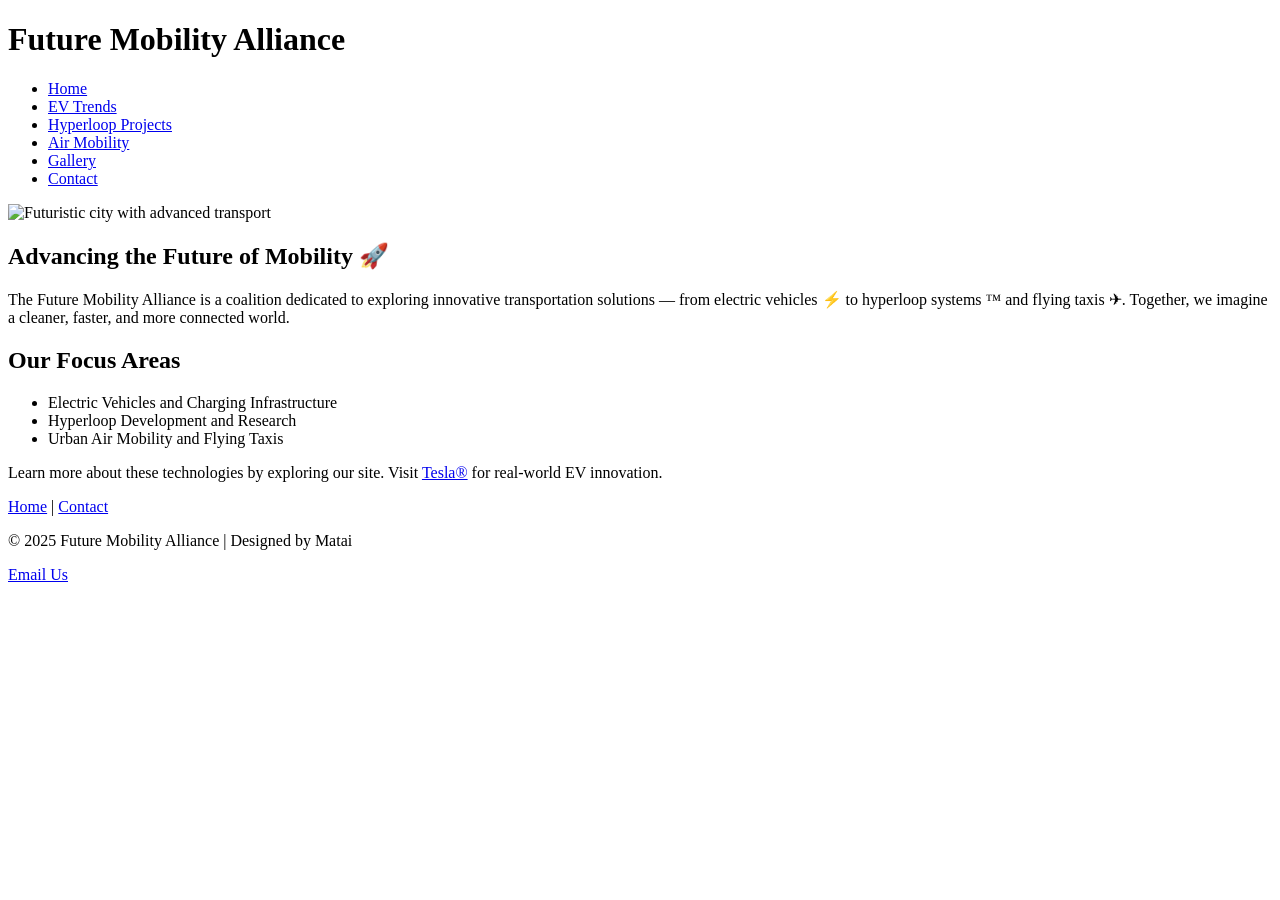
==== index.html @ a7bfba74 "Create index.html file" ====
<!DOCTYPE html>
<html lang="en">
<head>
  <meta charset="UTF-8">
  <meta name="viewport" content="width=device-width, initial-scale=1.0">
  <title>Future Mobility Alliance</title>
  <!-- Google Font -->
  <link href="https://fonts.googleapis.com/css2?family=Orbitron:wght@400;700&display=swap" rel="stylesheet">
  <!-- External CSS -->
  <link rel="stylesheet" href="styles.css">
</head>
<body>
  <!-- Header -->
  <header>
    <h1>Future Mobility Alliance</h1>
    <nav>
      <ul>
        <li><a href="index.html">Home</a></li>
        <li><a href="ev.html">EV Trends</a></li>
        <li><a href="hyperloop.html">Hyperloop Projects</a></li>
        <li><a href="airmobility.html">Air Mobility</a></li>
        <li><a href="gallery.html">Gallery</a></li>
        <li><a href="contact.html">Contact</a></li>
      </ul>
    </nav>
  </header>

  <!-- Hero Section -->
  <section id="hero">
    <img src="images/future-city.jpg" alt="Futuristic city with advanced transport">
    <h2>Advancing the Future of Mobility 🚀</h2>
    <p>
      The Future Mobility Alliance is a coalition dedicated to exploring innovative transportation solutions —
      from electric vehicles ⚡ to hyperloop systems ™ and flying taxis ✈. Together, we imagine a cleaner,
      faster, and more connected world.
    </p>
  </section>

  <!-- Highlights -->
  <section id="highlights">
    <h2>Our Focus Areas</h2>
    <ul>
      <li>Electric Vehicles and Charging Infrastructure</li>
      <li>Hyperloop Development and Research</li>
      <li>Urban Air Mobility and Flying Taxis</li>
    </ul>
    <p>
      Learn more about these technologies by exploring our site. Visit <a href="https://www.tesla.com" target="_blank">Tesla®</a>
      for real-world EV innovation.
    </p>
  </section>

  <!-- Footer -->
  <footer>
    <nav>
      <a href="index.html">Home</a> | 
      <a href="contact.html">Contact</a>
    </nav>
    <p>&copy; 2025 Future Mobility Alliance | Designed by Matai</p>
    <p><a href="mailto:info@futuremobility.org">Email Us</a></p>
  </footer>
</body>
</html>
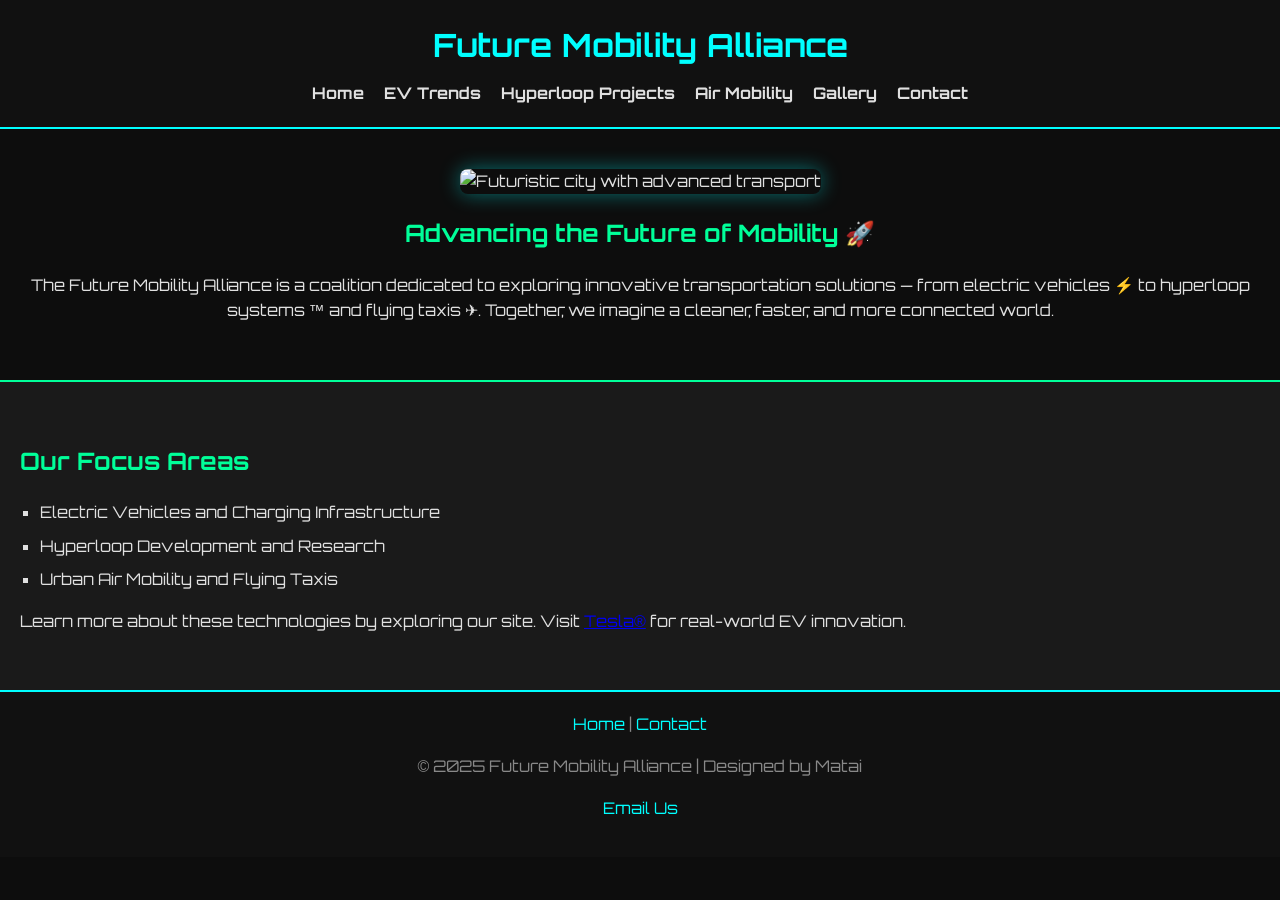
==== commit 509c4d68: "Created stylsheet link to index.html" ====
--- a/index.html
+++ b/index.html
@@ -7,7 +7,7 @@
   <!-- Google Font -->
   <link href="https://fonts.googleapis.com/css2?family=Orbitron:wght@400;700&display=swap" rel="stylesheet">
   <!-- External CSS -->
-  <link rel="stylesheet" href="styles.css">
+  <link rel="stylesheet" href="Futuremobilityalliance_stylesheet.css">
 </head>
 <body>
   <!-- Header -->
--- a/Futuremobilityalliance_stylesheet.css
+++ b/Futuremobilityalliance_stylesheet.css
@@ -0,0 +1,100 @@
+/* Google Font applied globally */
+body {
+  font-family: 'Orbitron', sans-serif;
+  background-color: #0d0d0d; /* dark background */
+  color: #e0e0e0;           /* light text */
+  margin: 0;
+  padding: 0;
+  line-height: 1.6;
+}
+
+/* Header */
+header {
+  background: #111;
+  padding: 20px;
+  text-align: center;
+  border-bottom: 2px solid #00ffff; /* neon accent */
+}
+
+header h1 {
+  margin: 0;
+  color: #00ffff;
+}
+
+/* Navigation */
+nav ul {
+  list-style: none;
+  padding: 0;
+  margin: 10px 0 0 0;
+  display: flex;
+  justify-content: center;
+  gap: 20px;
+}
+
+nav ul li a {
+  color: #e0e0e0;
+  text-decoration: none;
+  font-weight: bold;
+  transition: color 0.3s, text-shadow 0.3s;
+}
+
+/* Pseudo-class hover effect */
+nav ul li a:hover {
+  color: #00ffff;
+  text-shadow: 0 0 8px #00ffff;
+}
+
+/* Hero section */
+#hero {
+  text-align: center;
+  padding: 40px 20px;
+}
+
+#hero img {
+  max-width: 100%;
+  border-radius: 8px;
+  box-shadow: 0 0 20px rgba(0,255,255,0.4);
+}
+
+#hero h2 {
+  color: #00ff99;
+  margin-top: 20px;
+}
+
+/* Highlights section */
+#highlights {
+  padding: 40px 20px;
+  background: #1a1a1a;
+  border-top: 2px solid #00ff99;
+}
+
+#highlights h2 {
+  color: #00ff99;
+}
+
+#highlights ul {
+  list-style: square;
+  padding-left: 20px;
+}
+
+#highlights ul li {
+  margin: 8px 0;
+}
+
+/* Footer */
+footer {
+  background: #111;
+  color: #888;
+  text-align: center;
+  padding: 20px;
+  border-top: 2px solid #00ffff;
+}
+
+footer a {
+  color: #00ffff;
+  text-decoration: none;
+}
+
+footer a:hover {
+  text-decoration: underline;
+}
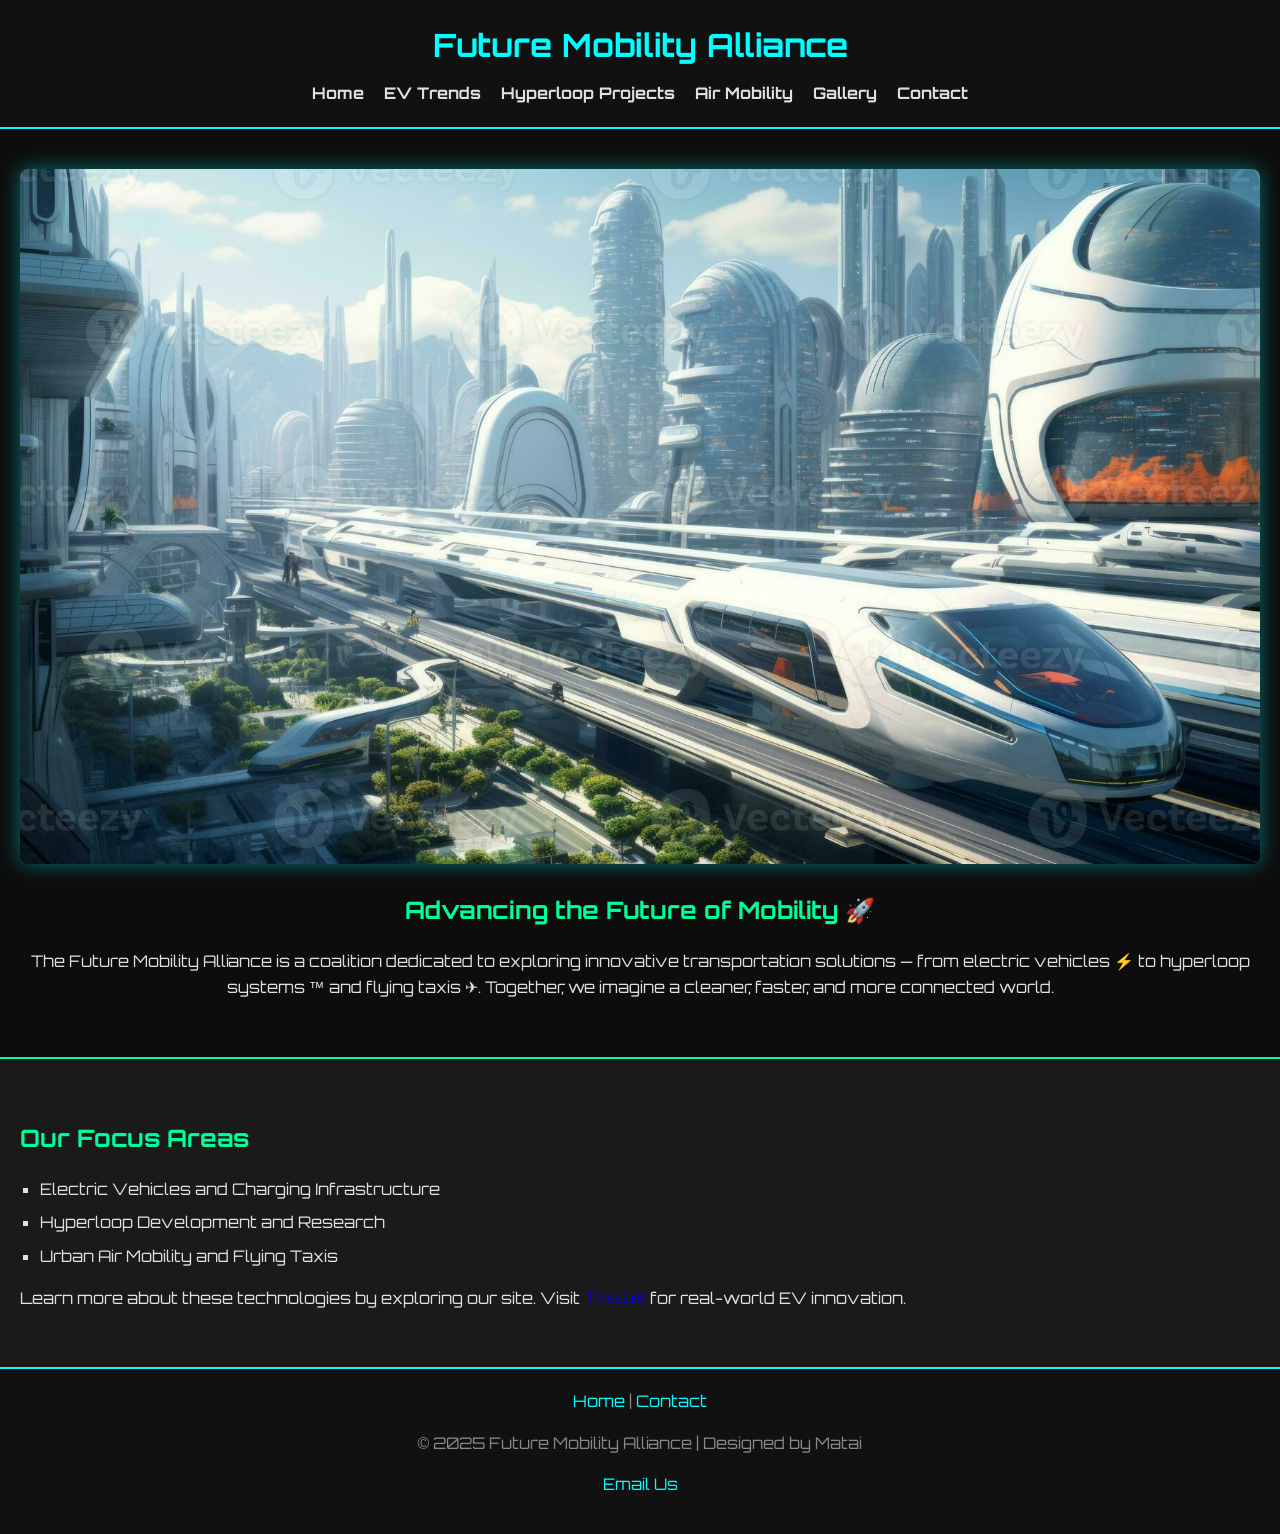
==== commit 54c64f65: "Added image" ====
--- a/index.html
+++ b/index.html
@@ -27,7 +27,7 @@
 
   <!-- Hero Section -->
   <section id="hero">
-    <img src="images/future-city.jpg" alt="Futuristic city with advanced transport">
+    <img src="futuristic-city-with-advanced-transportation-generative-ai-photo.jpg" alt="Futuristic city with advanced transport">
     <h2>Advancing the Future of Mobility 🚀</h2>
     <p>
       The Future Mobility Alliance is a coalition dedicated to exploring innovative transportation solutions —
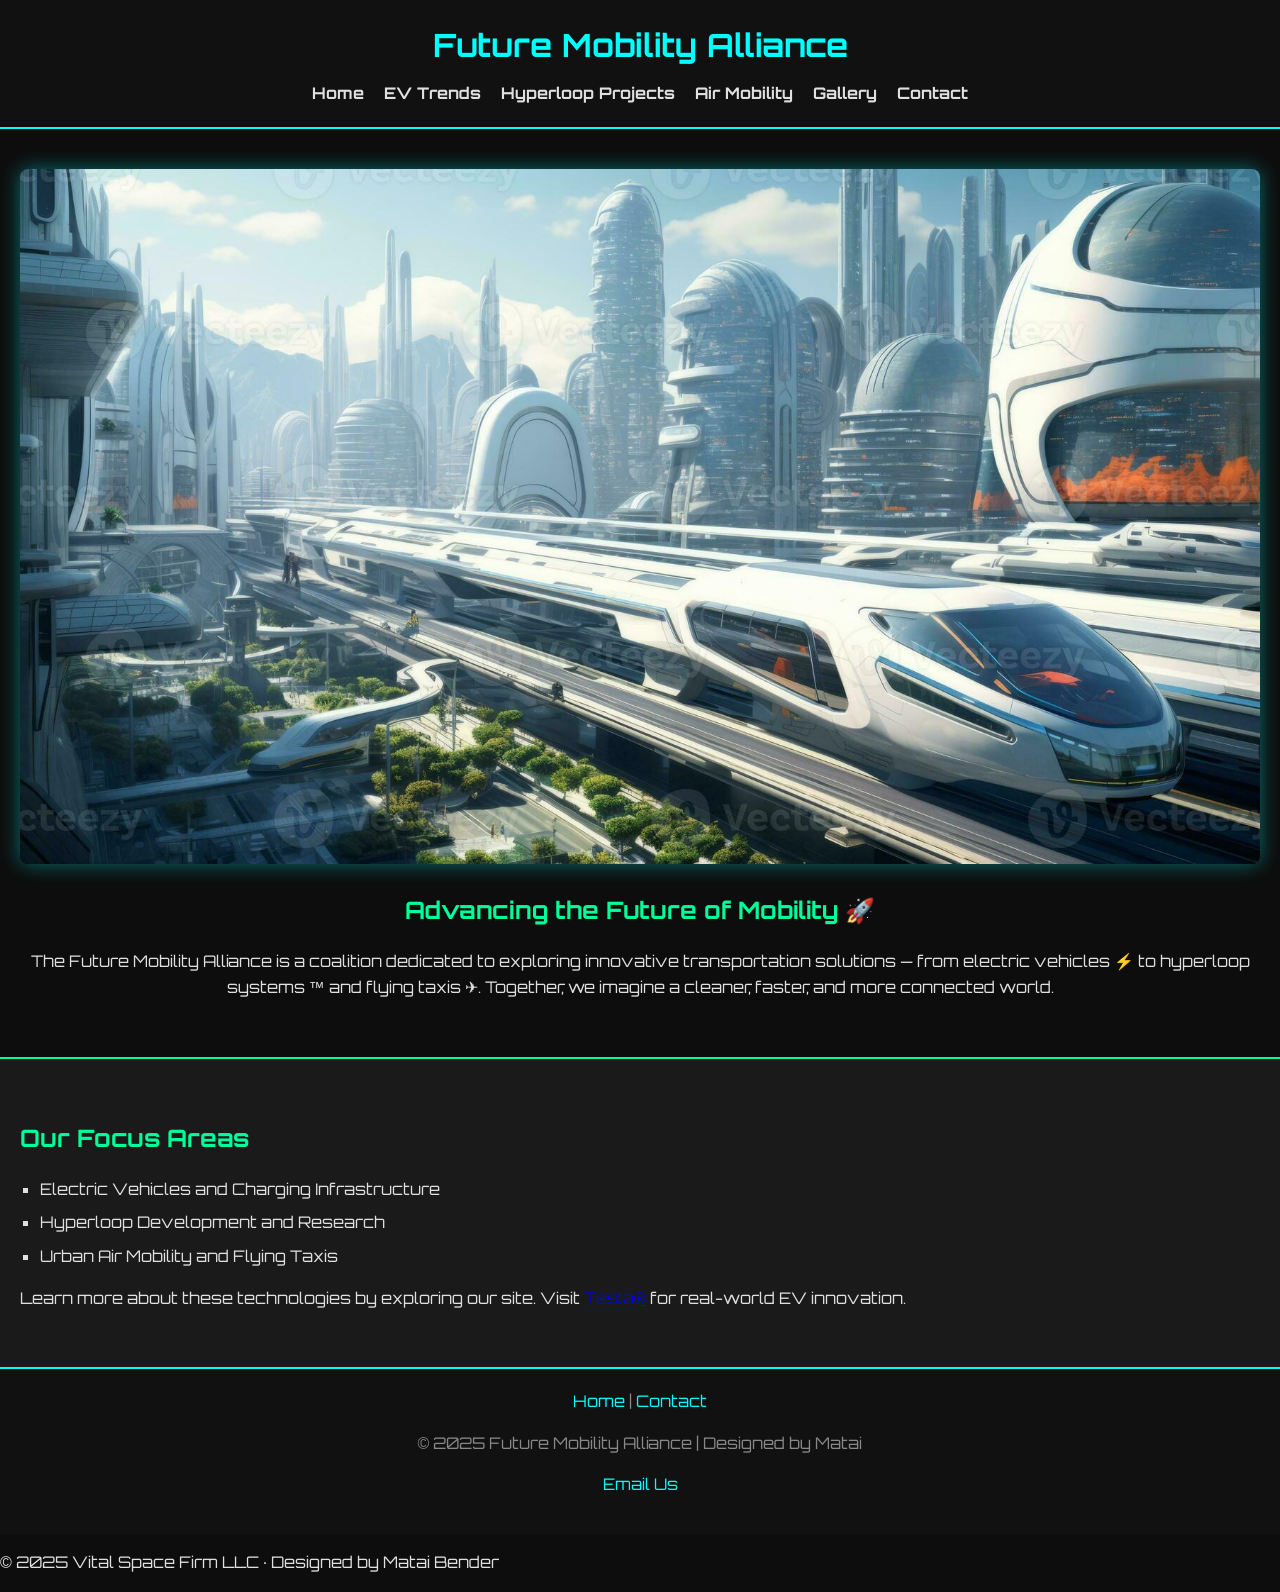
==== commit aac00adf: "Added copyright and designer info to footer in index.html and ev.html" ====
--- a/index.html
+++ b/index.html
@@ -27,7 +27,7 @@
 
   <!-- Hero Section -->
   <section id="hero">
-    <img src="futuristic-city-with-advanced-transportation-generative-ai-photo.jpg" alt="Futuristic city with advanced transport">
+    <img src="/stock_images/futuristic-city-with-advanced-transportation-generative-ai-photo.jpg" alt="Futuristic city with advanced transport">
     <h2>Advancing the Future of Mobility 🚀</h2>
     <p>
       The Future Mobility Alliance is a coalition dedicated to exploring innovative transportation solutions —
@@ -59,5 +59,8 @@
     <p>&copy; 2025 Future Mobility Alliance | Designed by Matai</p>
     <p><a href="mailto:info@futuremobility.org">Email Us</a></p>
   </footer>
+  <p class="footer-meta">
+    &copy; 2025 Vital Space Firm LLC · Designed by Matai Bender
+  </p>
 </body>
 </html>
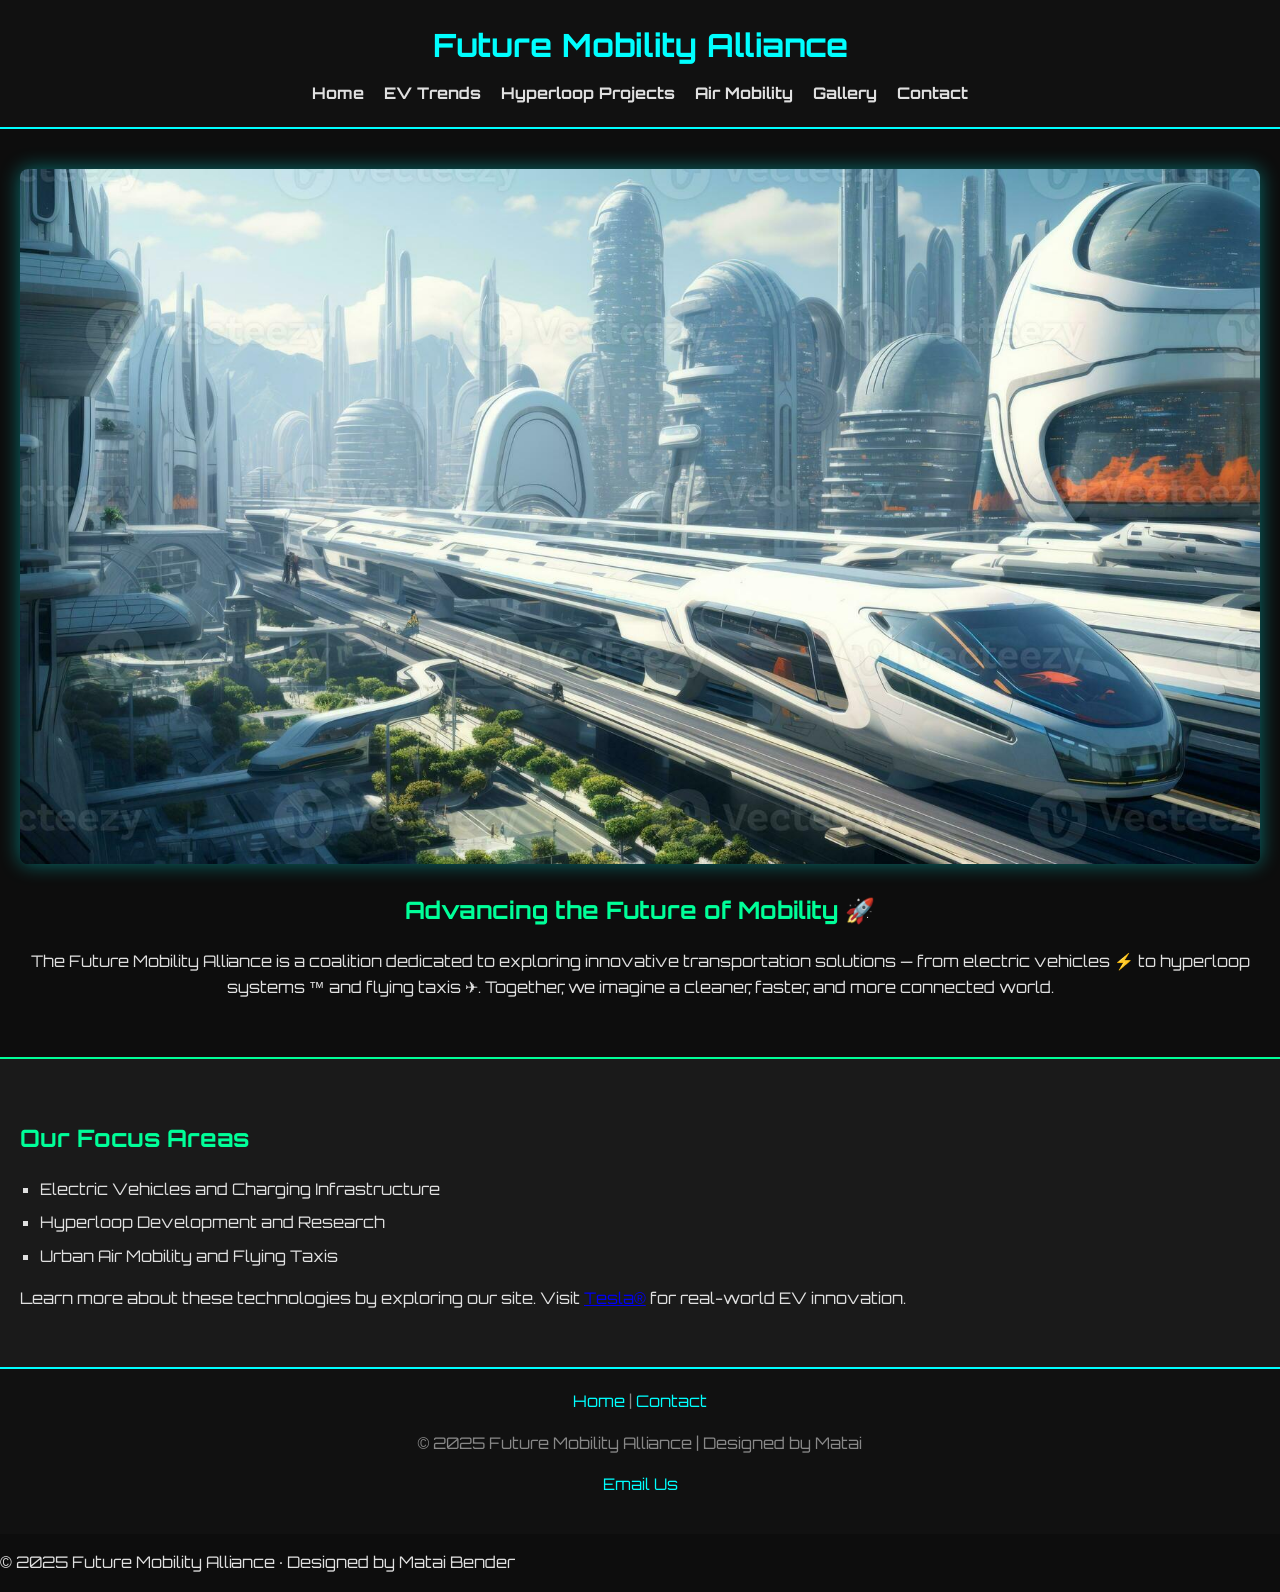
==== commit 854d8f6d: "fixed spelling in footer" ====
--- a/index.html
+++ b/index.html
@@ -60,7 +60,7 @@
     <p><a href="mailto:info@futuremobility.org">Email Us</a></p>
   </footer>
   <p class="footer-meta">
-    &copy; 2025 Vital Space Firm LLC · Designed by Matai Bender
+    &copy; 2025 Future Mobility Alliance · Designed by Matai Bender
   </p>
 </body>
 </html>
